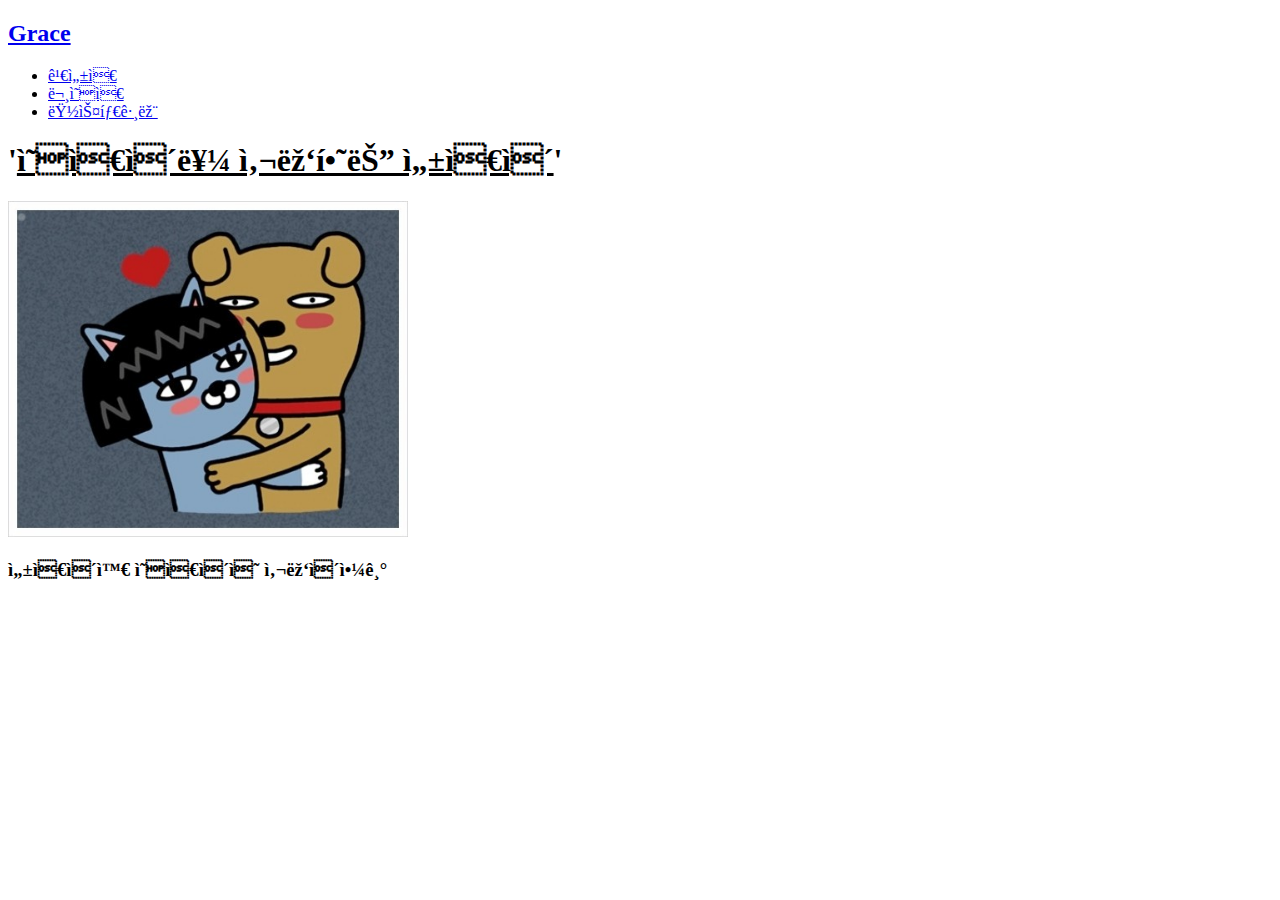
==== 1.html @ fe7a76d8 "Add files via upload" ====
<!DOCTYPE html>
<html>
<head>
    <title>Seongeun</title>
    <meta charset="ufp-8">
</head>

<body>
    <h2><a href="Grace.html">Grace</a></h2>
    <ul>
        <li><a href="1.html">김성은</a></li>
        <li><a href="2.html">문영은</a></li>
        <li><a href="3.html">럽스타그램</a></li>
    </ul>

    <p><h1>'<u>영은이를 사랑하는 성은이</u>'</h1></p>
        <img src="prodo.jfif" width="400"></a><br>
    <p><h3>성은이와 영은이의 사랑이야기</h3></p>
</body>
</html>
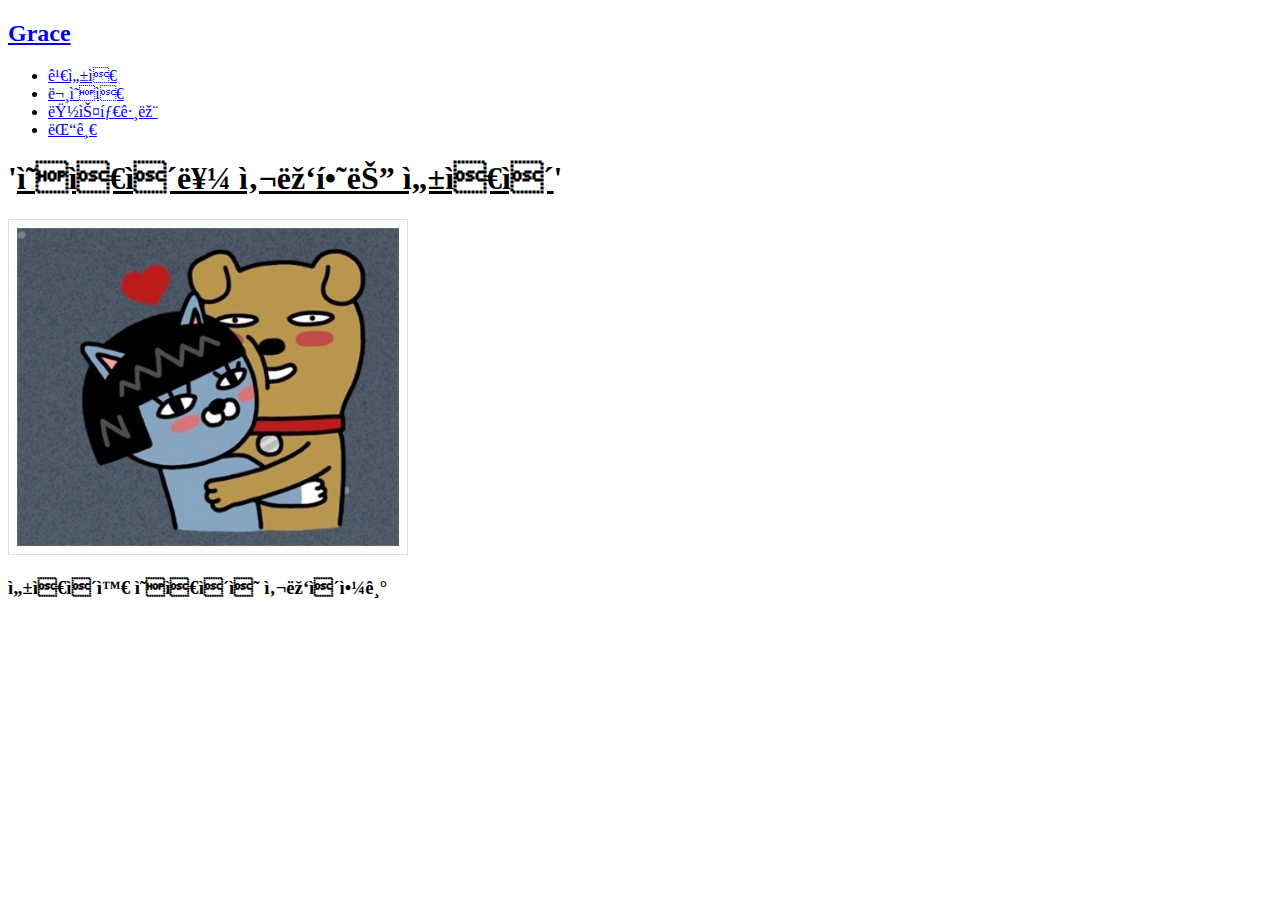
==== commit 6c949d43: "댓글 페이지 추가" ====
--- a/1.html
+++ b/1.html
@@ -6,11 +6,12 @@
 </head>
 
 <body>
-    <h2><a href="Grace.html">Grace</a></h2>
+    <h2><a href="index.html">Grace</a></h2>
     <ul>
         <li><a href="1.html">김성은</a></li>
         <li><a href="2.html">문영은</a></li>
         <li><a href="3.html">럽스타그램</a></li>
+        <li><a href="4.html">댓글</a></li>
     </ul>
 
     <p><h1>'<u>영은이를 사랑하는 성은이</u>'</h1></p>
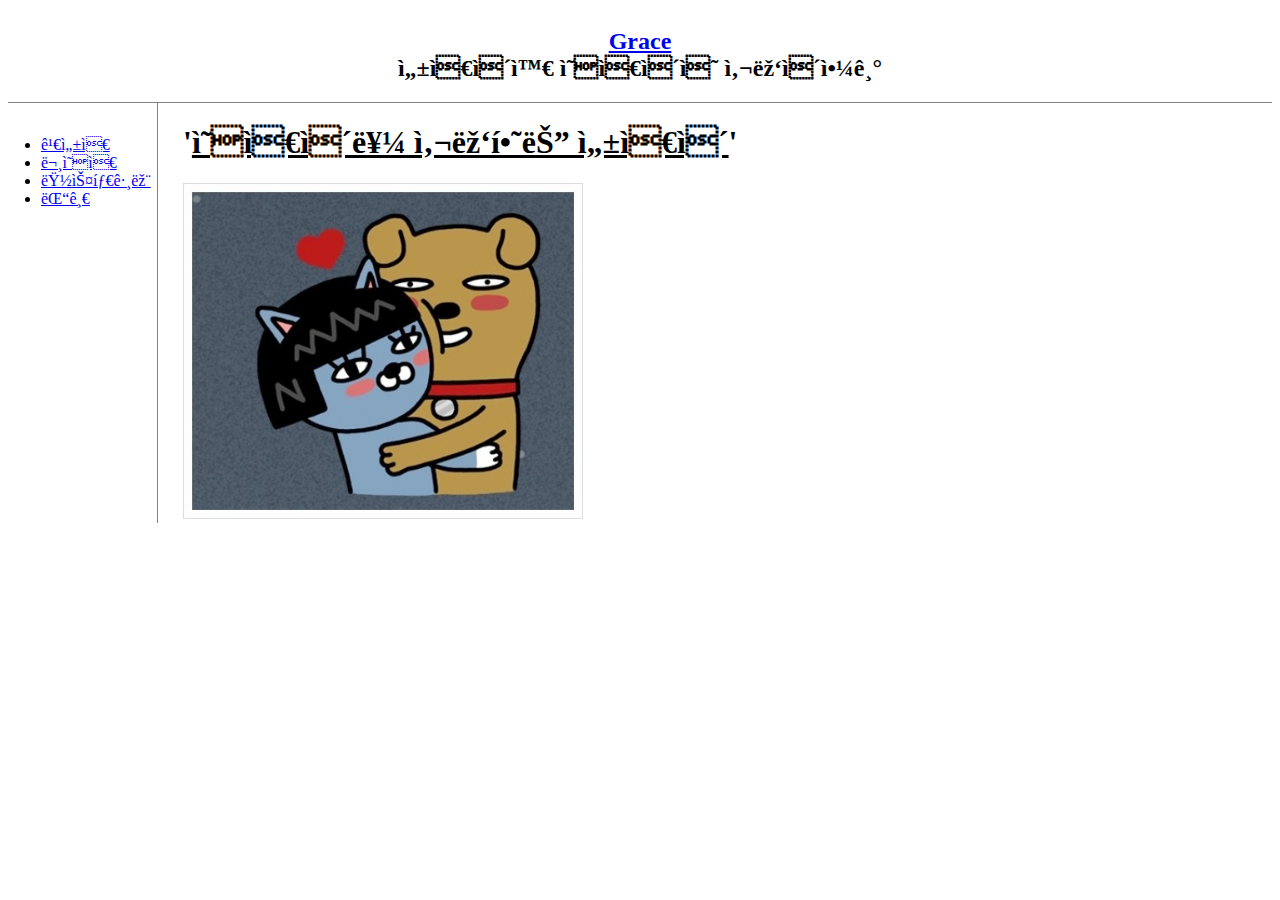
==== commit 7a8a98f1: "Add files via upload" ====
--- a/1.html
+++ b/1.html
@@ -3,19 +3,25 @@
 <head>
     <title>Seongeun</title>
     <meta charset="ufp-8">
+    <link rel="stylesheet" href="style.css">
 </head>
 
 <body>
-    <h2><a href="index.html">Grace</a></h2>
-    <ul>
-        <li><a href="1.html">김성은</a></li>
-        <li><a href="2.html">문영은</a></li>
-        <li><a href="3.html">럽스타그램</a></li>
-        <li><a href="4.html">댓글</a></li>
-    </ul>
+    <h2>
+        <a href="index.html">Grace</a><br>
+        성은이와 영은이의 사랑이야기</h2>
+    <div id="grid">
+        <ul>
+            <li><a href="1.html">김성은</a></li>
+            <li><a href="2.html">문영은</a></li>
+            <li><a href="3.html">럽스타그램</a></li>
+            <li><a href="4.html">댓글</a></li>
+        </ul>
 
-    <p><h1>'<u>영은이를 사랑하는 성은이</u>'</h1></p>
-        <img src="prodo.jfif" width="400"></a><br>
-    <p><h3>성은이와 영은이의 사랑이야기</h3></p>
+        <div id="article">
+            <p><h1>'<u>영은이를 사랑하는 성은이</u>'</h1></p>
+                <img src="prodo.jfif" width="400"></a><br>
+        </div>
+    </div>
 </body>
 </html>--- a/style.css
+++ b/style.css
@@ -0,0 +1,37 @@
+h2{
+    text-align: center;
+    border-bottom: 1px solid gray;
+    margin: 0;
+    padding: 20px;
+}
+
+ul{
+    border-right: 1px solid gray;
+    margin: 0;
+    padding: 20px;
+}
+
+#grid{
+    display: grid;
+    grid-template-columns: 150px 1fr;
+}
+
+#grid ul{
+    padding: 33px;
+}
+
+#grid #article{
+    padding-left: 25px;
+}
+
+@media(max-width:800px){
+    #grid{
+        display: block;
+    }
+    #ul{
+        border-right: none;
+    }
+    #h2{
+        border-bottom: none;
+    }
+}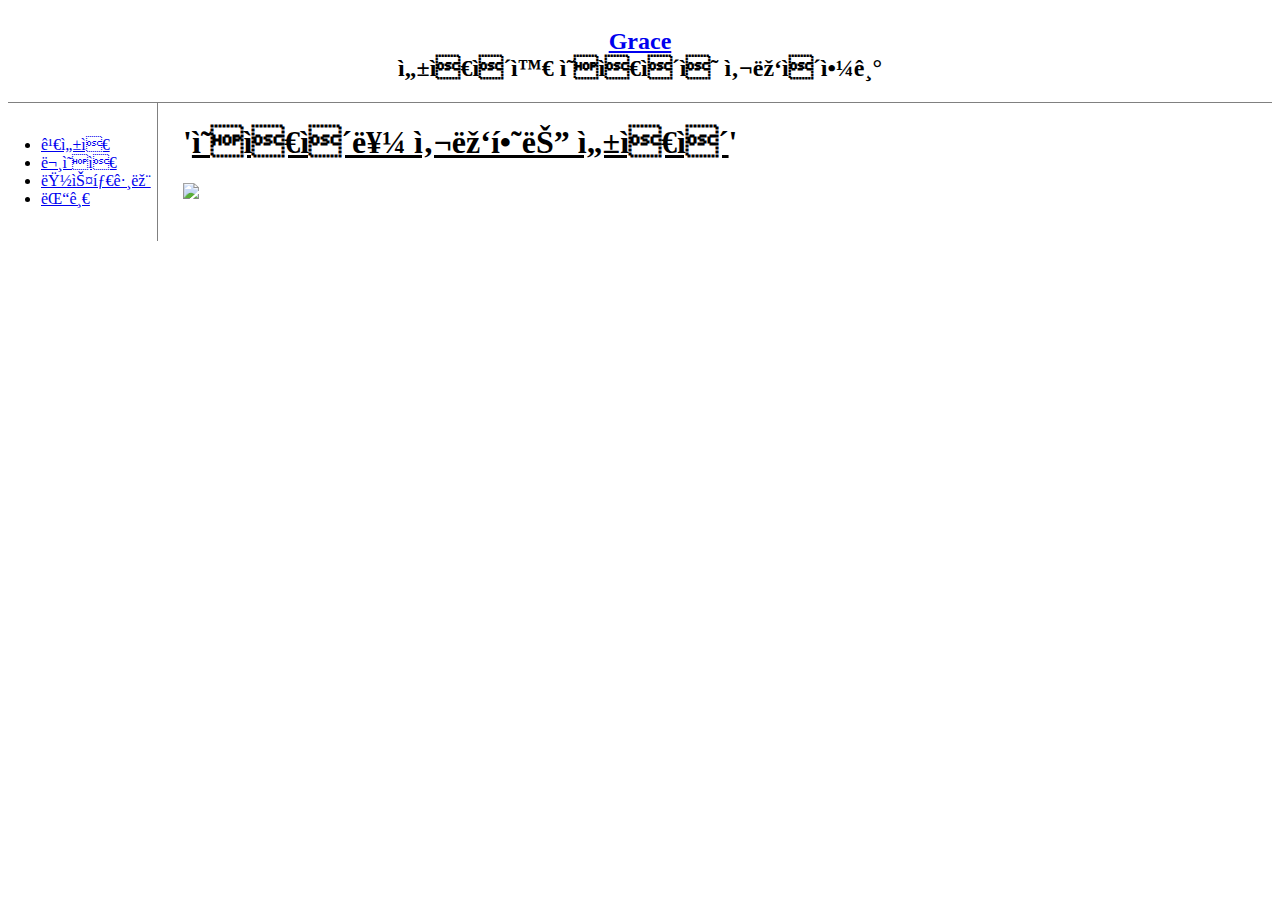
==== commit 89b5fb91: "Add files via upload" ====
--- a/1.html
+++ b/1.html
@@ -20,7 +20,7 @@
 
         <div id="article">
             <p><h1>'<u>영은이를 사랑하는 성은이</u>'</h1></p>
-                <img src="prodo.jfif" width="400"></a><br>
+                <img src="gracepic/KakaoTalk_20230202_160252412_01.jpg" width="100%"></a><br>
         </div>
     </div>
 </body>
